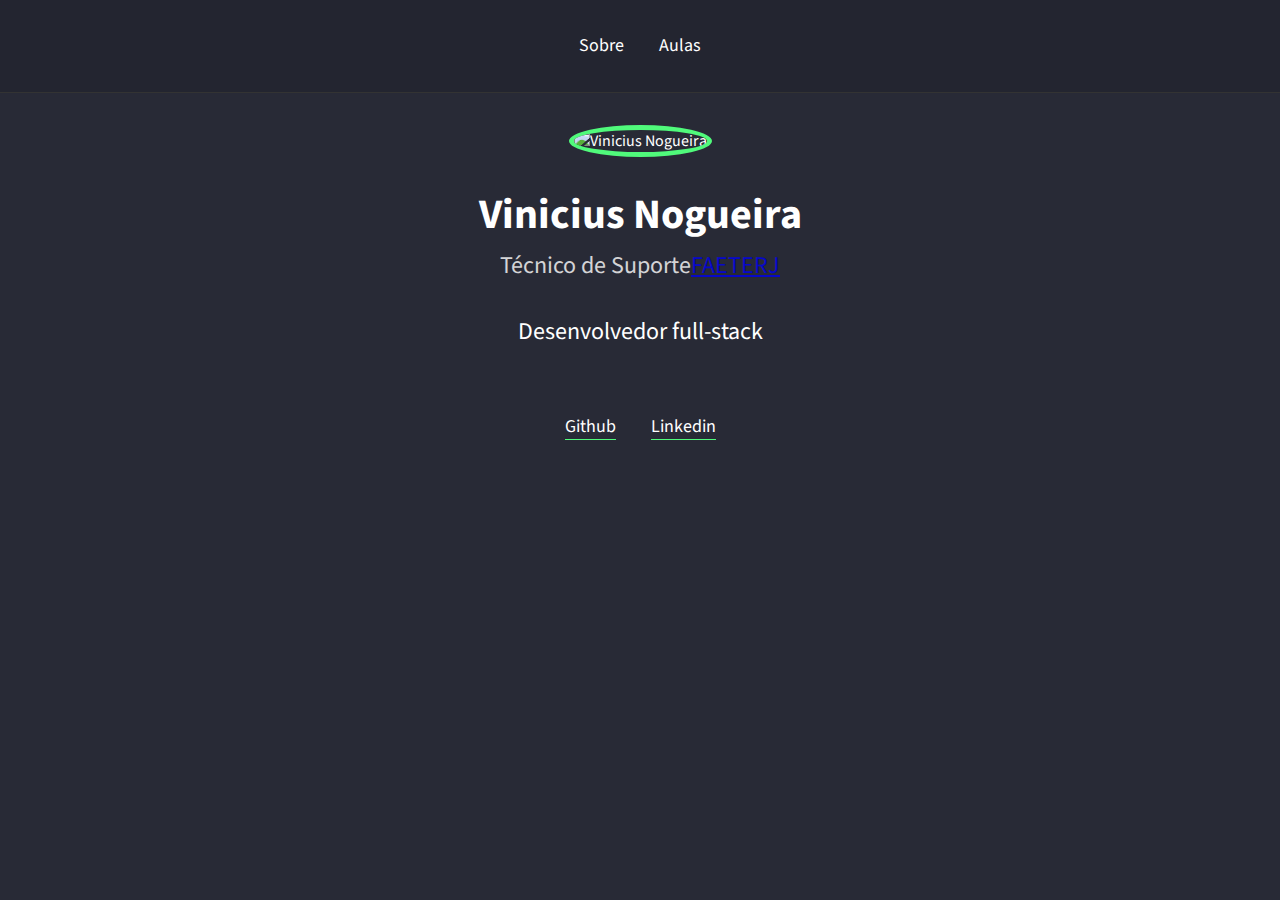
==== index.html @ 40cadc19 "Commit Inicial" ====
<!DOCTYPE html>
<html>
  <head>
    <title>
      Vinicius Nogueira
    </title>
    <link rel="stylesheet" href="styles.css">
  </head>

  <body>
    <header>
      <div class="links">
        <a href="index.html">Sobre</a>
        <a href="classes.html">Aulas</a>
      </div>
    </header>

    <div id="wrapper">
      <img src="https://avatars1.githubusercontent.com/u/6831497?s=460&u=a517bd78fafdd3f91ad5603f4b77745fb8cffbf0&v=4"
      alt="Vinicius Nogueira">
      <h1>Vinicius Nogueira</h1>
      <h2>Técnico de Suporte<a href="http://www.faetec.rj.gov.br" target="_blank">FAETERJ</a></h2>
      <p>Desenvolvedor full-stack</p>
    </div>

    <div id="links-footer" class="links">
      <a href="https://github.com/vinissunogueira" target="_blank">Github</a>
      <a href="" target="_blank">Linkedin</a>
    </div>
  </body>
</html>
---- styles.css ----
@import "https://fonts.googleapis.com/css2?family=Source+Sans+Pro&display=swap"; 

:root {
  --color-green: #50fa7b;
  --color-site:  #333333;
}

* { /* Este seletor "*" alcança todos os elementos existentes no html */
  margin: 0; /* Zeramos a margem */
  padding: 0; /* Zeramos o padding */
  border: 0; /* Zeramos o border */
} /* Com isto acima, ressetamos estas propriedades */
body {
  background: #282a36; /* Cor de fundo */
  font-family: 'Source Sans Pro', sans-serif; /* Definimos o tipo de fonte */
  color: white;
}
header {
  padding: 32px; /* Superfície ligada diretamente ao conteúdo 
                    (top/left/bottom/right) */
  border-bottom: 1px solid #333; /* Cor da borda inferior */
  background: rgba(0, 0, 0, 0.1); /* Red-green-blue-alpha-opacity
  o alpha-opacity define a opacidade em uma faixa de valores decimais 
  de 0 até 1. Opacidade especifica a transparência de um elemento */ 
}
.links {
  text-align: center; /* Alinhamos o texto contido na div ao centro */
}
.links a {
  color: white; /* Cor branca para o texto contido na tag a */
  font-size: 18px; /* Definimos um tamanho de 18 pixels para a fonte */
  line-height: 28px; /* Define a altura do texto. Recomenda-se atribuir */
                     /* uma quantidade de 10 pixels a mais daquela */
                     /* atribuída ao tamanho da fonte.*/
  margin: 0 16px;    /* Margem 0 na parte superior e inferior, e 16 nas */ 
                     /* laterais */ 
  text-decoration: none; /* Eliminamos o sublinhado da tag a (link) */
}
.links a:hover {
  color: var(--color-green); /* Definimos uma cor verde para o menu quando movemos 
                       o mouse sobre ele */
  transition: color 200ms; /* Tempo da transição para a mudança de cor */
}                                                       
#wrapper { /* o # indica um seletor de id  */
  text-align: center; /* Alinhamento de texto da div wrapper ao centro */ 
  padding: 32px; /* Espaçamento de todo o conteúdo da div (avatar e textos) */
}                /* (em cima, em baixo e nas laterais) */ 
#wrapper img { /* Estiliza a tag img que está dentro da div #wrapper */
  border-radius: 50%; /* Arredonda as bordas da imagem contida na div wrapper */
  border: 5px solid var(--color-green); /* Arredonda a imagem da div */
  margin-bottom: 32px; /* Espaçamento inferior da Margem da imagem da div */
  height: 300px; /* Altura da imagem */
}
#wrapper h1 {
  font-size: 42px; /* Tamanho da fonte */
  line-height: 52px; /* Define a altura do texto. Recomenda-se atribuir */
                     /* uma quantidade de 10 pixels a mais daquela */
                     /* atribuída ao tamanho da fonte.*/
  font-weight: bold; /* Peso da fonte */
}
#wrapper h2 {
  font-size: 24px;
  line-height: 34px;
  font-weight: normal;
  margin-top: 8px; /* Deixo uma separação entre o h1 e o h2*/
  opacity: 0.8; /* Deixa a cor do texto um pouco mais leve */
}
#wrapper p {
  max-width: 500px; /* Define o tamanho máximo da linha, fazendo a quebra caso ultrapasse */
  margin: 32px auto; /* Espaço superior da linha de 32px e */
                     /* laterais automáticas (centraliza - auto)  */
  font-size: 24px; 
  line-height: 34px;
}
#wrapper p a { /* Alterar a cor do link */
  color: var(--color-green);
}
#links-footer a {
  border-bottom: 1px solid var(--color-green); /* Coloca o underline nos links */
                                               /* GitHub e Linkedin ao não colocar */
                                               /* o text-decoration: none, como foi*/
                                               /* colocado no seletor ".links a" */          
}
/*=== CARDS ===*/
.cards { /* Estilizando a section cards */
  max-width: 800px; /* Limite máximo de largura */
  margin: 0 auto;   /* Alinhamento ao centro */
  display: grid;    /* Insere o container numa grid */
  grid-template-columns: 1fr 1fr 1fr; /* Define 3 colunas */
  gap: 20px; /* Espaçamento entre as células de 20px*/
}
.card { /* Container que agrupar os vídeos */
  background-color: var(--color-site); /* Cor de fundo */
}
.card__image-container img {
  width: 100%; /* Ajusta o container da tag img em 100% da largura da tag */ 
               /* imediatamente superior a ela, ou seja, a tag que contenha */
               /* uma definição de largura. No nosso caso o seletor .cards */
               /* que é superior ao .card__image-container img e possui uma */ 
               /* largura definida */
}
/* Veja abaixo uma forma de aplicarmos uma propriedade aos dois seletores abaixo */
.card__content,
.card__info {
  padding: 24px; /* Espaçamento superior e lateral */
}
.card__info {
  display: grid; /* Definimos que o container estará inserido num grid */
  grid-template-columns: 1fr 1fr; /* Definimos duas colunas (fraction) */ 
}
.card__price {
  background-color: var(--color-site); /* A cor do card__price("Free") é a mesma */
  filter: brightness(90%); /* No entanto, inserimos um brilho ne grade de 90% */
  padding: 5px 20px; /* 5px nas partes superior e inferior e 20px nas laterais */
  border-radius: 20px; /* Borda arredondada para o grid "Free" */
  text-align: center; /* Texto alinhado ao centro */
}

/* === Configurações para a Janela Modal não sendo exibida === */
.modal-overlay {
  background-color: rgba(0, 0, 0, 0.7); /* Fundo transparente com uma força de 70% */
  width: 100%; /* Largura do Modal */
  height: 100%; /* Altura do Modal */
  position: fixed; /* Fixa o Modal na tela */
  top: 0; /* Fixa o Modal numa posição de topo do formulário */
  opacity: 0; /* Valores entre 0 e 1, 0=completamente transparente e 1=totalmente opaco*/
  visibility: hidden; /* deixa de exibir o elemento, ele deixa de ser visível na página */
}
.modal {
  background-color: white; /* Cor de fundo branca */
  width: 90%; /* Largura ocupada de 90% */
  height: 90%; /* Altura ocupada de 90% */
  margin: 5vh auto; /* Posição 5vh de alinhamento nas partes superior e inferior e */
                  /* alinhamento automático (centralizado) nas laterais. */
                  /* 5vh corresponde a 5px da visão da altura (vh), ou seja, se a */
                  /* altura da janela for redimensionada será preservado o alinhamento */
  position: relative; /* Permitirá que a estilização abaixo (.modal .close-modal) */ 
                      /* referente ao ícone "x" seja relativa a esta janela modal branca */                
}
.modal .close-modal {
  color: black; /* A cor do ícone será preta */
  position: absolute; /* permite o posicionamento do elemento em qualquer local dentro */
                      /* do modal definido acima */ 
  right: 8px; /* Afastamento do canto direito da janela modal branca */
  top: 8px; /* Afastamento do topo superior direito da janela modal branca */
  cursor: pointer; /* Transforma o ícone em uma mãozinha quando passamos o mouse sobre ele */
}
/* === Configurações para a Janela Modal sendo exibida === */
.modal-overlay.active {
  opacity: 1;
  visibility: visible;  
}
/* === Configurações do iframe === */
iframe {
    width: 100%; /* Largura de 100% para o iframe */
    height: 90%; /* A altura de 90% nos permitirá visualizar o botão close (X) */
    position: absolute; /* Preenche todo o espaço do contexto definido acima */
    top: 5%; /* Espaçamento superior de 5% do container (permitirá aparecer o X) */
}
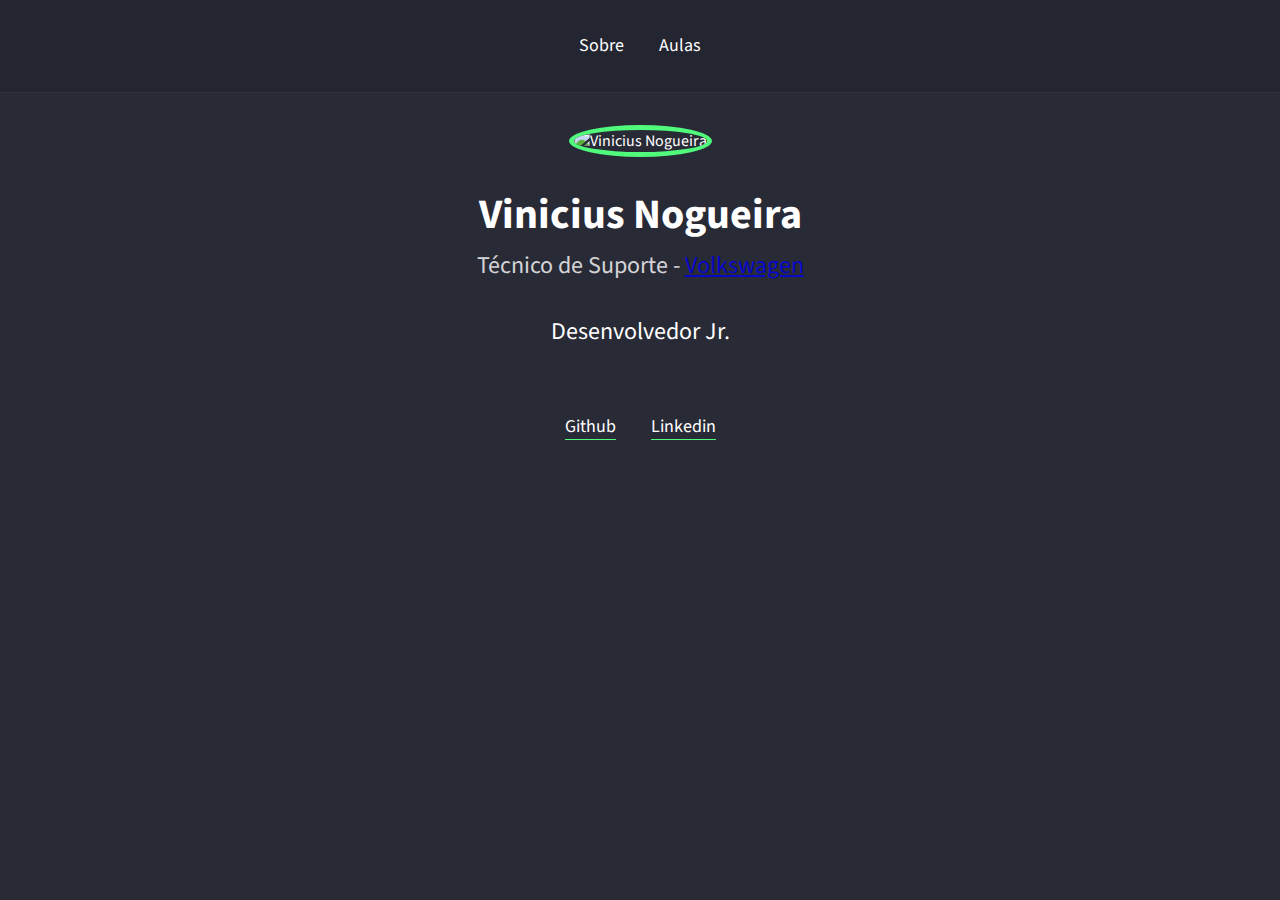
==== commit a4b0e399: "Add files via upload" ====
--- a/index.html
+++ b/index.html
@@ -1,31 +1,31 @@
-<!DOCTYPE html>
-<html>
-  <head>
-    <title>
-      Vinicius Nogueira
-    </title>
-    <link rel="stylesheet" href="styles.css">
-  </head>
-
-  <body>
-    <header>
-      <div class="links">
-        <a href="index.html">Sobre</a>
-        <a href="classes.html">Aulas</a>
-      </div>
-    </header>
-
-    <div id="wrapper">
-      <img src="https://avatars1.githubusercontent.com/u/6831497?s=460&u=a517bd78fafdd3f91ad5603f4b77745fb8cffbf0&v=4"
-      alt="Vinicius Nogueira">
-      <h1>Vinicius Nogueira</h1>
-      <h2>Técnico de Suporte<a href="http://www.faetec.rj.gov.br" target="_blank">FAETERJ</a></h2>
-      <p>Desenvolvedor full-stack</p>
-    </div>
-
-    <div id="links-footer" class="links">
-      <a href="https://github.com/vinissunogueira" target="_blank">Github</a>
-      <a href="" target="_blank">Linkedin</a>
-    </div>
-  </body>
+<!DOCTYPE html>
+<html>
+  <head>
+    <title>
+      Vinicius Nogueira
+    </title>
+    <link rel="stylesheet" href="styles.css">
+  </head>
+
+  <body>
+    <header>
+      <div class="links">
+        <a href="index.html">Sobre</a>
+        <a href="classes.html">Aulas</a>
+      </div>
+    </header>
+
+    <div id="wrapper">
+      <img src="https://avatars.githubusercontent.com/u/107643315?v=4"
+      alt="Vinicius Nogueira">
+      <h1>Vinicius Nogueira</h1>
+      <h2>Técnico de Suporte - <a href="http://www.faetec.rj.gov.br" target="_blank">Volkswagen</a></h2>
+      <p>Desenvolvedor Jr.</p>
+    </div>
+
+    <div id="links-footer" class="links">
+      <a href="https://github.com/vinissunogueira" target="_blank">Github</a>
+      <a href="" target="_blank">Linkedin</a>
+    </div>
+  </body>
 </html>